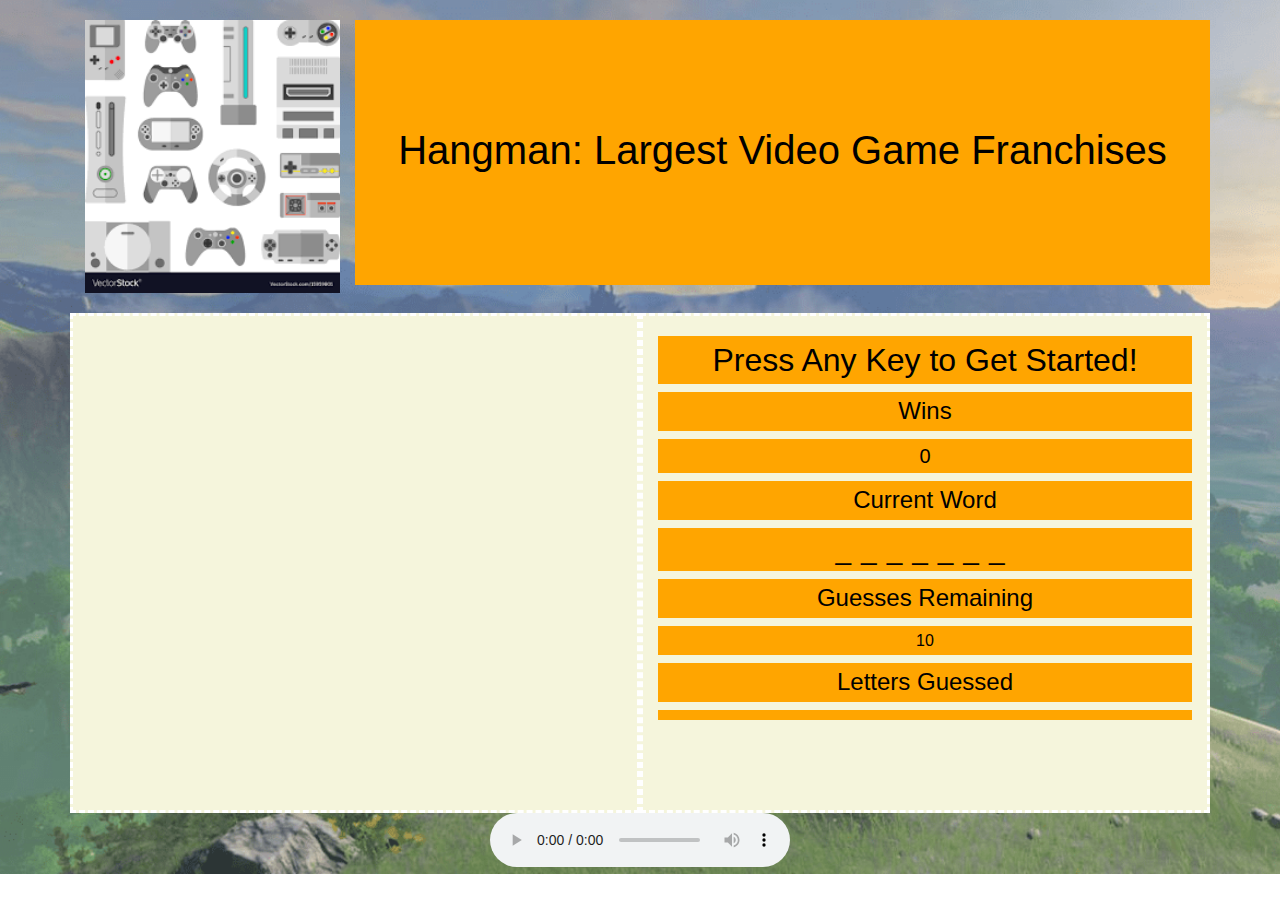
==== Module-2_Assessment/index.html @ ed417154 "initial site files" ====
<!DOCTYPE html>
<html lang="en-us">

<head>
    <meta name="viewport" content="width=device-width, initial-scale=1.0">
    <title>Hangman: Largest Video Game Franchises</title>
    <link rel="stylesheet" type="text/css" href="assets/css/bootstrap.css">
    <link rel="stylesheet" type="text/css" href="assets/css/style.css">
    <script src="assets/javascript/game.js"></script>
</head>

<body>
    <div class="container">
        <div class="row header">
            <img class="col-md-3" id="title-image" src="assets/images/titleimage.png" alt="Title Image"/>
            <h1 class="col-md-9" id="titlename">Hangman: Largest Video Game Franchises</h1>
        </div>
        <div class="row header">
            <div class="col-md-6 gameplay-column">
                <img id="answerImage" src="">
            </div>
            <div class="col-md-6 gameplay-column">
                <h2>Press Any Key to Get Started!</h2>
                <h4>Wins</h4>
                <h5 id="totalWins"></h5>
                <h4>Current Word</h4>
                <h3 id="currentWord"></h3>
                <h4>Guesses Remaining</h4>
                <h6 id="remainingGuesses"></h6>
                <h4>Letters Guessed</h4>
                <h3 id="guessedLetters"></h3>
            </div>
        </div>
        <audio controls autoplay>
        <source id="answerMusic" src="" type="audio/mpeg">
        </audio>
    </div>

    <script>
        resetGame();
        updateDisplay();
    </script>
</body>
</html>
---- Module-2_Assessment/assets/css/style.css ----
body {
    background-color: #eeeeee;
    padding-top: 20px;
    font-family: Arial, Helvetica, sans-serif;
    color: black;
    background: url("../images/backgroundimage.png") no-repeat;
    background-size: cover;
}
.container {
    text-align: center;
}

h1,h2,h3,
h4,h5,h6 {
    padding: 5px;
    background-color: orange;
}
#mario {
    display: block;
}

#currentWord {
    letter-spacing: 10px;
}

#titlename {
    line-height: 250px;    
}

.gameplay-column {
    padding-top: 20px;
    border: 3px dashed #fff;
    text-align: center;
    margin-top: 20px;
    min-height: 500px;
    background-color: beige;
}
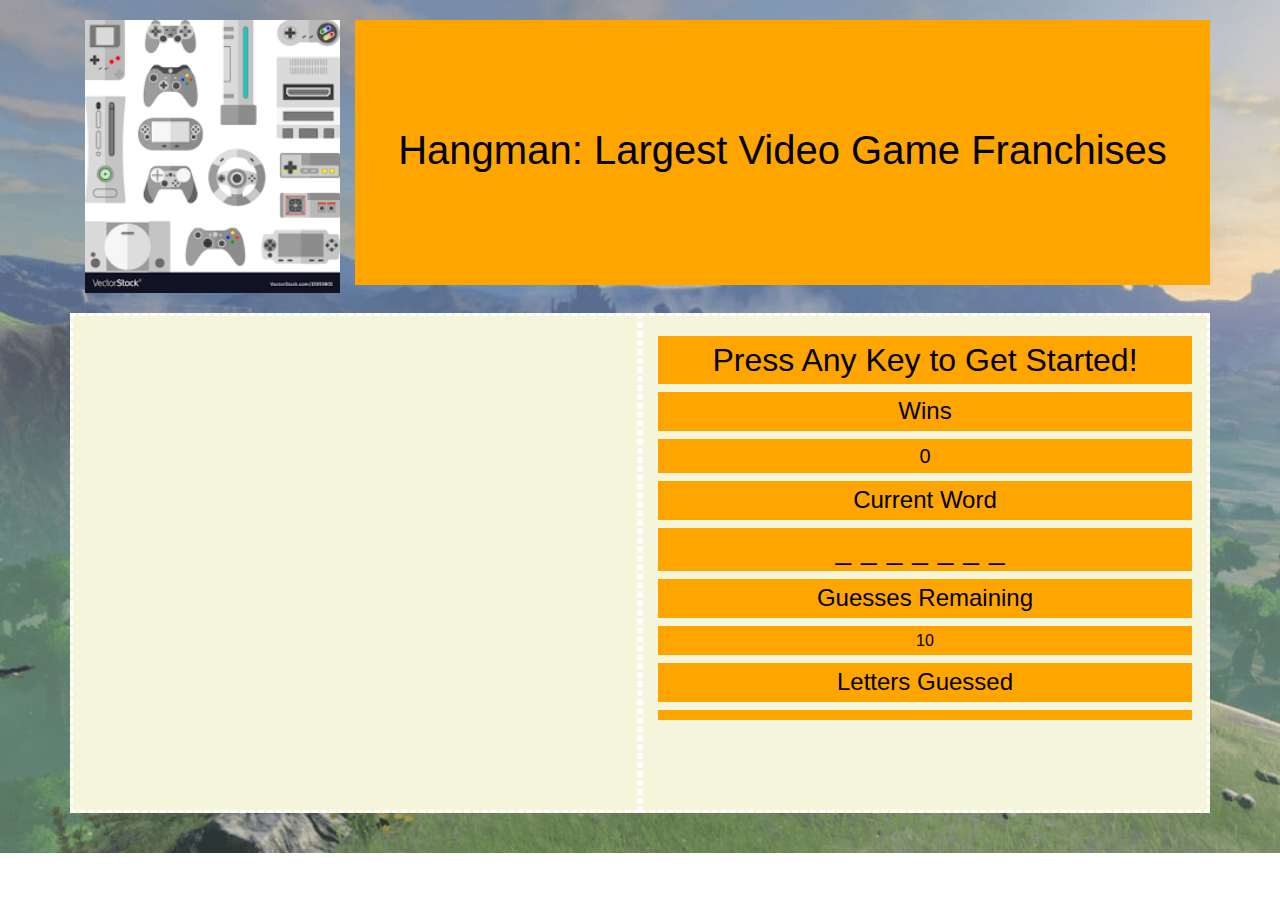
==== commit 8bae08df: "initial site files" ====
--- a/Module-2_Assessment/index.html
+++ b/Module-2_Assessment/index.html
@@ -31,9 +31,6 @@
                 <h3 id="guessedLetters"></h3>
             </div>
         </div>
-        <audio controls autoplay>
-        <source id="answerMusic" src="" type="audio/mpeg">
-        </audio>
     </div>
 
     <script>
